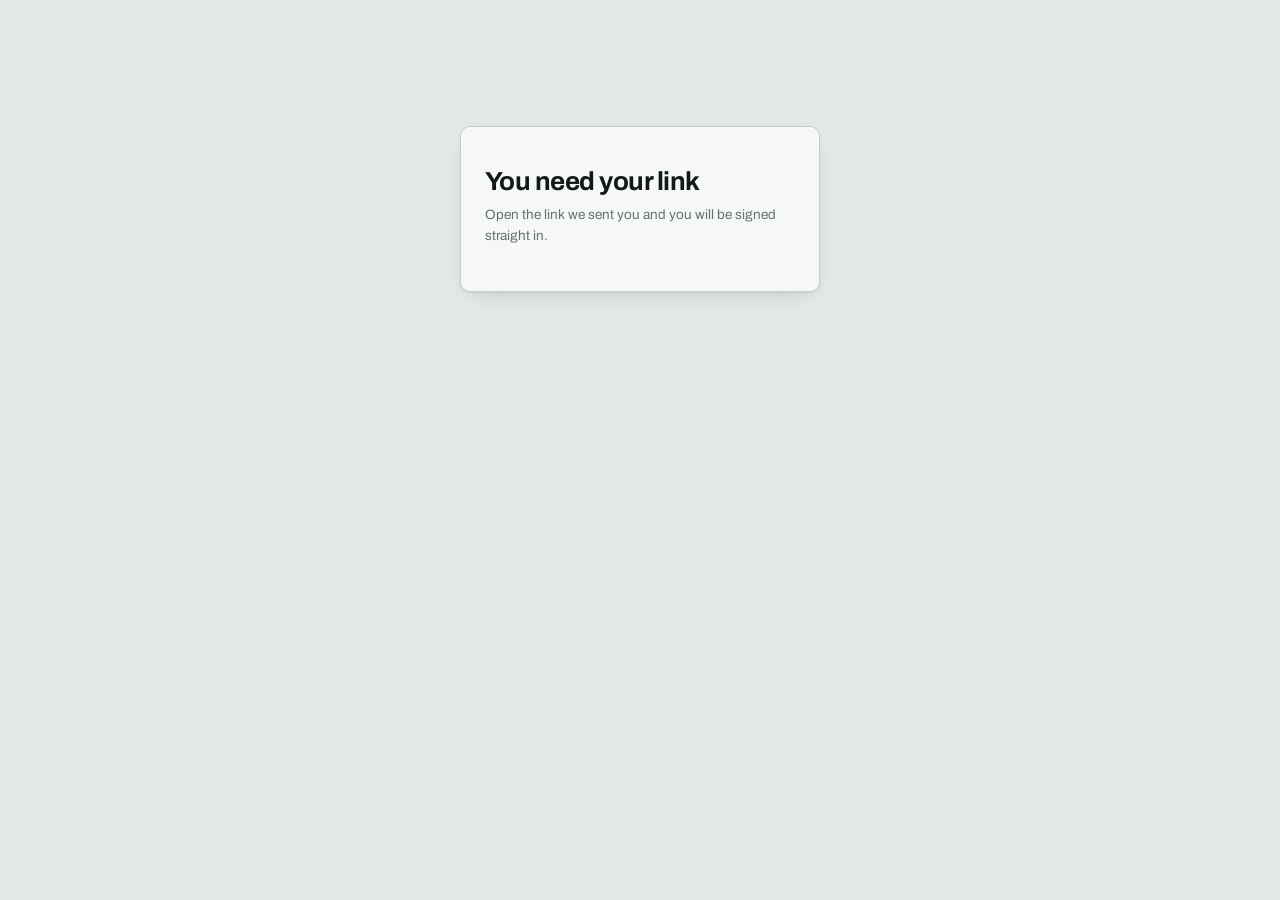
==== my.html @ 348ea940 "Initial commit: Plateline static front end" ====
<!doctype html>
<html lang="en">
<head>
<meta charset="utf-8">
<meta name="viewport" content="width=device-width,initial-scale=1">
<meta name="robots" content="noindex,nofollow">
<meta name="color-scheme" content="light dark">
<title>Your import &middot; Plateline</title>
<link rel="icon" href="data:image/svg+xml,%3Csvg xmlns='http://www.w3.org/2000/svg' viewBox='0 0 100 100'%3E%3Ctext y='.9em' font-size='90'%3E%F0%9F%AA%AA%3C/text%3E%3C/svg%3E">
<link rel="preconnect" href="https://fonts.googleapis.com">
<link rel="preconnect" href="https://fonts.gstatic.com" crossorigin>
<link rel="stylesheet" href="https://fonts.googleapis.com/css2?family=Archivo:wght@400;500;600;700&family=IBM+Plex+Mono:wght@400;500;600&family=Source+Serif+4:opsz,wght@8..60,400;8..60,600&display=swap">
<link rel="stylesheet" href="app.css">
</head>
<body>

<div class="signin" id="gate" hidden>
  <div class="box">
    <h1>You need your link</h1>
    <p id="gate-msg">Open the link we sent you and you will be signed straight in.</p>
  </div>
</div>

<div class="wrap" id="app" style="max-width:680px" hidden>
  <div class="topbar">
    <div>
      <span class="lbl">Your import</span>
      <div style="font-size:20px;font-weight:700;letter-spacing:-.02em">Plateline</div>
    </div>
    <span class="who" id="c-who">&mdash;</span>
  </div>
  <div class="appnav" role="tablist" aria-label="Sections" style="background:none;padding-left:0">
    <button type="button" role="tab" id="ct-car" aria-selected="true">My car</button>
    <button type="button" role="tab" id="ct-msg" aria-selected="false">Messages</button>
  </div>
  <div id="c-body"><div class="loading">Loading&hellip;</div></div>
  <div style="height:50px"></div>
</div>

<div class="toast" id="toast" role="status" aria-live="polite"></div>

<script>
var API = window.PLATELINE_API || "https://eivyrjzdxtoaqpkwuhta.supabase.co/functions/v1/plateline";
var KEY = "plateline_client_token";
var S = null, tab = "car", toastTimer = null;
var PHASES = ["Paperwork","Workshop","Inspection","Ready"];

function $(i){return document.getElementById(i);}
function esc(s){return String(s==null?"":s).replace(/[&<>"']/g,function(c){
  return {"&":"&amp;","<":"&lt;",">":"&gt;",'"':"&quot;","'":"&#39;"}[c];});}
function toast(m){var t=$("toast");t.textContent=m;t.classList.add("on");
  if(toastTimer)clearTimeout(toastTimer);toastTimer=setTimeout(function(){t.classList.remove("on");},3600);}
function tok(){ try{ return localStorage.getItem(KEY); }catch(e){ return window.__t||null; } }
function setTok(v){ try{ v?localStorage.setItem(KEY,v):localStorage.removeItem(KEY); }catch(e){ window.__t=v; } }

// A link like my.html?t=xxxx signs them in, then the address is tidied
// so the token is not left sitting in the address bar or in history.
(function(){
  var u = new URL(location.href);
  var t = u.searchParams.get("t");
  if(t){ setTok(t); u.searchParams.delete("t");
    history.replaceState({}, "", u.pathname + (u.search||"") + u.hash); }
})();

async function api(path, body){
  var o={method:body?"POST":"GET",headers:{"content-type":"application/json"}};
  var t=tok(); if(t) o.headers.authorization="Bearer "+t;
  if(body) o.body=JSON.stringify(body);
  var r;
  try { r = await fetch(API+path,o); } catch(e){ return {error:"unreachable"}; }
  if(r.status===401){ return {error:"expired"}; }
  return await r.json().catch(function(){return {};});
}

function gate(msg){ $("app").hidden=true; $("gate").hidden=false; if(msg) $("gate-msg").textContent=msg; }

async function load(){
  if(!tok()){ gate(); return; }
  var d = await api("/api/client/state");
  if(!d || d.error){
    gate(d && d.error==="unreachable"
      ? "Cannot reach the server just now. Try again in a moment."
      : "That link has expired. Ask us to send you a fresh one.");
    return;
  }
  S=d; $("gate").hidden=true; $("app").hidden=false; draw();
}

function draw(){
  if(!S) return;
  $("c-who").textContent = S.client ? S.client.name : "";
  $("ct-car").setAttribute("aria-selected", String(tab==="car"));
  $("ct-msg").setAttribute("aria-selected", String(tab==="msg"));
  var body=$("c-body"); body.textContent="";
  var v=S.vehicle;
  if(!v){ body.innerHTML='<div class="loading">No car on your account yet.</div>'; return; }
  var st=null; S.stages.forEach(function(s){ if(s.id===v.stage) st=s; });
  if(!st) return;
  var done = v.stage==="passed";

  if(tab==="msg"){
    var thr=document.createElement("div"); thr.className="thread";
    thr.style.maxHeight="340px"; thr.style.padding="14px 0";
    body.appendChild(thr);
    if(!v.messages.length){ var e=document.createElement("div"); e.className="msg sys";
      e.textContent="No messages yet. Ask us anything about your car, we usually reply the same day."; thr.appendChild(e); }
    v.messages.forEach(function(m){
      var d=document.createElement("div");
      if(m.from==="system"){ d.className="msg sys"; d.textContent="— "+m.body+" —"; }
      else { d.className="msg "+(m.from==="client"?"us":"them");
        d.innerHTML=esc(m.body)+'<span class="meta">'+
          esc(m.from==="office"?"Compliance team":"You")+' · '+esc(m.at)+'</span>'; }
      thr.appendChild(d);
    });
    thr.scrollTop=thr.scrollHeight;
    var comp=document.createElement("div"); comp.className="composer";
    comp.style.background="transparent"; comp.style.padding="12px 0 0";
    comp.innerHTML='<textarea id="c-msg" rows="1" placeholder="Ask about your car&hellip;" aria-label="Your message"></textarea>'+
      '<button class="btn" type="button" id="c-send">Send</button>';
    body.appendChild(comp);
    $("c-send").addEventListener("click", async function(){
      var box=$("c-msg"); var t=(box.value||"").trim();
      if(!t){ box.focus(); return; }
      await api("/api/client/message",{body:t});
      box.value=""; await load(); tab="msg"; draw(); toast("Sent. It is with the compliance team now.");
    });
    return;
  }

  var steps=PHASES.map(function(t,i){
    var cls = i<st.phase ? "done" : i===st.phase ? (done?"done":"now") : "";
    return '<li class="step '+cls+'"><span class="dot"></span><span class="t">'+esc(t)+'</span></li>';
  }).join("");
  var since = v.days===0 ? "Updated today" : v.days===1 ? "Since yesterday" : ("Since "+v.days+" days ago");
  var hist = v.history.slice().reverse().map(function(e){
    return '<div class="ev"><span class="d">'+esc(e.when)+'</span><span class="w">'+esc(e.what)+'</span></div>';
  }).join("");

  body.innerHTML=
    '<h2 class="c-car">'+esc(v.description)+'</h2>'+
    '<div class="c-vin">'+esc(v.chassis)+'</div>'+
    '<div class="c-now"><div class="k">'+(done?"Complete":"Right now")+'</div>'+
    '<div class="v">'+esc(st.client_label)+'</div><div class="s">'+esc(since)+'</div></div>'+
    '<ol class="steps">'+steps+'</ol>'+
    '<p class="c-blurb">'+esc(st.blurb)+'</p>'+
    (v.hold?'<div class="c-box wait"><b>Currently waiting on:</b> '+esc(v.hold)+'</div>':'')+
    '<div class="c-box next"><b>What happens next:</b> '+esc(st.you_note)+'</div>'+
    '<div class="c-hist"><span class="lbl">History</span>'+hist+'</div>'+
    '<p class="c-foot">You will get a message every time this changes, so there is nothing to keep checking. '+
    'Questions go straight to the compliance team under Messages.</p>';
}

$("ct-car").addEventListener("click", function(){ tab="car"; draw(); });
$("ct-msg").addEventListener("click", function(){ tab="msg"; draw(); });
load();
setInterval(load, 45000);
</script>
</body>
</html>
---- app.css ----
:root{
    --ground:#E4E8E7;
    --field:#D6DCDB;
    --surface:#F6F8F7;
    --surface-2:#EDF1F0;
    --ink:#14181A;
    --ink-2:#3D4749;
    --mute:#66716F;
    --faint:#8A9391;
    --hair:#C6CFCD;
    --hair-2:#B2BDBB;
    --accent:#0F5F6B;
    --accent-hot:#12808F;
    --accent-tint:#DDEAEB;
    --accent-line:#9FC3C7;
    --good:#1C6E4A;
    --good-tint:#DCEBE2;
    --warn:#96600A;
    --warn-tint:#F2E7CE;
    --bad:#9E3427;
    --bad-tint:#F3DFDB;
    --metal-1:#CBD3D1;
    --metal-2:#E6EAE9;
    --on-accent:#F6F8F7;
    --shadow:0 1px 2px rgba(20,24,26,.07),0 8px 24px -12px rgba(20,24,26,.22);
  }
  @media (prefers-color-scheme: dark){
    :root:not([data-theme="light"]){
      --ground:#0D1112; --field:#090C0D; --surface:#161B1C; --surface-2:#1D2425;
      --ink:#E9EEED; --ink-2:#BAC4C3; --mute:#8B9694; --faint:#6B7674;
      --hair:#2A3335; --hair-2:#3A4547;
      --accent:#4FB6C4; --accent-hot:#6ACEDB; --accent-tint:#12292D; --accent-line:#2C5A61;
      --good:#5CBE8C; --good-tint:#12291F;
      --warn:#D8A63F; --warn-tint:#2B2213;
      --bad:#E0776A; --bad-tint:#2E1815;
      --metal-1:#232B2C; --metal-2:#161B1C; --on-accent:#0D1112;
      --shadow:0 1px 2px rgba(0,0,0,.5),0 10px 28px -14px rgba(0,0,0,.8);
    }
  }
  :root[data-theme="dark"]{
    --ground:#0D1112; --field:#090C0D; --surface:#161B1C; --surface-2:#1D2425;
    --ink:#E9EEED; --ink-2:#BAC4C3; --mute:#8B9694; --faint:#6B7674;
    --hair:#2A3335; --hair-2:#3A4547;
    --accent:#4FB6C4; --accent-hot:#6ACEDB; --accent-tint:#12292D; --accent-line:#2C5A61;
    --good:#5CBE8C; --good-tint:#12291F;
    --warn:#D8A63F; --warn-tint:#2B2213;
    --bad:#E0776A; --bad-tint:#2E1815;
    --metal-1:#232B2C; --metal-2:#161B1C; --on-accent:#0D1112;
    --shadow:0 1px 2px rgba(0,0,0,.5),0 10px 28px -14px rgba(0,0,0,.8);
  }

  *{box-sizing:border-box}
  body{
    margin:0;background:var(--ground);color:var(--ink);
    font-family:"Archivo",system-ui,-apple-system,"Segoe UI",sans-serif;
    font-size:15px;line-height:1.55;-webkit-font-smoothing:antialiased;
  }
  .wrap{max-width:1180px;margin:0 auto;padding:0 20px}
  h1,h2,h3{text-wrap:balance;margin:0}
  .lbl{font-size:10.5px;font-weight:700;letter-spacing:.14em;text-transform:uppercase;color:var(--faint)}

  .stats{display:flex;gap:34px;flex-wrap:wrap;padding:4px 0 20px}
  .stat .n{font-size:29px;font-weight:700;letter-spacing:-.02em;line-height:1.05;
    font-family:"IBM Plex Mono",monospace;font-variant-numeric:tabular-nums}
  .stat.is-warn .n{color:var(--warn)}
  .stat.is-bad .n{color:var(--bad)}
  .stat .k{margin-top:2px}

  .toolrow{display:flex;gap:10px;align-items:center;flex-wrap:wrap;padding-bottom:16px}
  .search{font:inherit;font-size:13.5px;color:var(--ink);background:var(--surface);border:1px solid var(--hair);
    border-radius:6px;padding:9px 12px;min-height:40px;width:min(320px,100%)}
  .search::placeholder{color:var(--faint)}
  .search:focus-visible{outline:2px solid var(--accent-hot);outline-offset:-1px;border-color:var(--accent)}
  .hint{font-size:12.5px;color:var(--faint)}

  .board{overflow-x:auto;padding:2px 0 22px;scrollbar-width:thin}
  .cols{display:flex;gap:10px;min-width:min-content;align-items:flex-start}
  .col{flex:0 0 218px;background:var(--surface-2);border:1px solid var(--hair);border-radius:8px;padding:9px}
  .col-h{display:flex;justify-content:space-between;align-items:baseline;gap:8px;margin-bottom:9px;padding:0 2px}
  .col-h .n{font-family:"IBM Plex Mono",monospace;font-size:12px;color:var(--faint);font-variant-numeric:tabular-nums}
  .col.is-last{background:var(--good-tint);border-color:var(--accent-line)}

  .card{background:var(--surface);border:1px solid var(--hair);border-radius:6px;padding:10px;margin-bottom:7px;
    transition:border-color .13s}
  .card:hover{border-color:var(--accent)}
  .card-open{display:block;width:100%;text-align:left;font:inherit;color:inherit;background:none;border:0;
    padding:0;margin:0;cursor:pointer}
  .card-open:focus-visible{outline:2px solid var(--accent-hot);outline-offset:2px;border-radius:3px}
  .card .car{display:block;font-size:13px;font-weight:600;line-height:1.3;color:var(--ink)}
  .card .vin{display:block;font-family:"IBM Plex Mono",monospace;font-size:10.5px;color:var(--faint);margin-top:2px}
  .card .who{display:block;font-size:12px;color:var(--mute);margin-top:4px}
  .chips{display:flex;gap:5px;flex-wrap:wrap;margin-top:7px}
  .chip{font-size:10.5px;font-weight:600;border-radius:3px;padding:2px 6px;
    font-family:"IBM Plex Mono",monospace;font-variant-numeric:tabular-nums}
  .chip.age{background:var(--surface-2);color:var(--mute)}
  .chip.age.warn{background:var(--warn-tint);color:var(--warn)}
  .chip.age.bad{background:var(--bad-tint);color:var(--bad)}
  .chip.hold{background:var(--warn-tint);color:var(--warn);font-family:"Archivo",sans-serif;
    max-width:100%;overflow:hidden;text-overflow:ellipsis;white-space:nowrap}
  .chip.ask{background:var(--bad-tint);color:var(--bad);font-family:"Archivo",sans-serif}
  .adv{margin-top:8px;font:inherit;font-size:11.5px;font-weight:600;background:var(--accent-tint);color:var(--accent);
    border:1px solid var(--accent-line);border-radius:5px;padding:5px 8px;min-height:32px;width:100%;
    cursor:pointer;text-align:left;transition:background .13s}
  .adv:hover{background:var(--surface)}
  .adv:focus-visible{outline:2px solid var(--accent-hot);outline-offset:1px}
  .col-empty{font-size:11.5px;color:var(--faint);padding:5px 3px 7px;font-family:"IBM Plex Mono",monospace}

  .sec{padding:26px 0 6px}
  .sec h2{font-size:19px;font-weight:600;letter-spacing:-.012em;margin:7px 0 4px}
  .sec p.sub{margin:0;font-size:13.5px;color:var(--mute);max-width:62ch}
  .box{background:var(--surface);border:1px solid var(--hair);border-radius:8px}

  .inbox{display:grid;grid-template-columns:270px minmax(0,1fr);gap:0;margin-top:16px;
    border:1px solid var(--hair);border-radius:8px;overflow:hidden;background:var(--surface)}
  @media(max-width:760px){.inbox{grid-template-columns:1fr}}
  .inbox-list{border-right:1px solid var(--hair);background:var(--surface-2);max-height:396px;overflow-y:auto}
  @media(max-width:760px){.inbox-list{border-right:0;border-bottom:1px solid var(--hair);max-height:230px}}
  .ithread{display:block;width:100%;text-align:left;font:inherit;background:none;border:0;
    border-bottom:1px solid var(--hair);padding:11px 13px;cursor:pointer;color:var(--ink-2)}
  .ithread:hover{background:var(--surface)}
  .ithread:focus-visible{outline:2px solid var(--accent-hot);outline-offset:-2px}
  .ithread[aria-current="true"]{background:var(--surface);box-shadow:inset 3px 0 0 var(--accent)}
  .ithread .top{display:flex;justify-content:space-between;align-items:baseline;gap:8px}
  .ithread .nm{font-size:13px;font-weight:600;color:var(--ink)}
  .ithread .pv{font-size:12px;color:var(--mute);margin-top:2px;overflow:hidden;text-overflow:ellipsis;white-space:nowrap}
  .ithread .car{font-family:"IBM Plex Mono",monospace;font-size:10.5px;color:var(--faint);margin-top:3px}
  .dot-new{width:7px;height:7px;border-radius:50%;background:var(--bad);flex:0 0 auto}
  .inbox-body{display:flex;flex-direction:column;min-height:396px}

  .thread{flex:1;padding:16px;display:flex;flex-direction:column;gap:11px;overflow-y:auto;max-height:320px}
  .msg{max-width:82%;padding:9px 12px;border-radius:9px;font-size:13.5px;line-height:1.5}
  .msg .meta{display:block;font-size:10.5px;color:var(--faint);margin-top:5px;
    font-family:"IBM Plex Mono",monospace}
  .msg.them{align-self:flex-start;background:var(--surface-2);border:1px solid var(--hair);color:var(--ink)}
  .msg.us{align-self:flex-end;background:var(--accent-tint);border:1px solid var(--accent-line);color:var(--ink)}
  .msg.sys{align-self:center;max-width:100%;background:none;border:0;color:var(--faint);font-size:11.5px;
    text-align:center;font-family:"IBM Plex Mono",monospace;padding:2px}
  .composer{display:flex;gap:8px;padding:12px;border-top:1px solid var(--hair);background:var(--surface-2);align-items:flex-end}
  .composer textarea{flex:1;font:inherit;font-size:13.5px;color:var(--ink);background:var(--surface);
    border:1px solid var(--hair);border-radius:6px;padding:9px 11px;resize:none;min-height:42px;line-height:1.45}
  .composer textarea:focus-visible{outline:2px solid var(--accent-hot);outline-offset:-1px;border-color:var(--accent)}
  .btn{font:inherit;font-size:13px;font-weight:600;background:var(--accent);color:var(--on-accent);
    border:1px solid var(--accent);border-radius:6px;padding:9px 15px;min-height:42px;cursor:pointer;
    transition:background .13s}
  .btn:hover{background:var(--accent-hot);border-color:var(--accent-hot)}
  .btn:focus-visible{outline:2px solid var(--accent-hot);outline-offset:2px}
  .btn.ghost{background:none;color:var(--accent);border-color:var(--accent-line)}
  .btn.ghost:hover{background:var(--accent-tint)}

  .appnav{display:flex;gap:2px;padding:8px 11px 0;border-bottom:1px solid var(--hair);background:var(--surface-2)}
  .appnav button{font:inherit;font-size:12.5px;font-weight:600;color:var(--mute);background:none;border:0;
    border-bottom:2px solid transparent;padding:7px 11px 9px;cursor:pointer;min-height:36px;
    display:inline-flex;align-items:center;gap:6px}
  .appnav button:hover{color:var(--ink)}
  .appnav button[aria-selected="true"]{color:var(--ink);border-bottom-color:var(--accent)}
  .appnav button:focus-visible{outline:2px solid var(--accent-hot);outline-offset:-2px}
  .pip{font-family:"IBM Plex Mono",monospace;font-size:10px;font-weight:700;background:var(--bad);color:#fff;
    border-radius:9px;padding:1px 6px;line-height:1.5}
  .pip.zero{display:none}

  .c-car{font-size:21px;font-weight:600;letter-spacing:-.012em;line-height:1.25;margin:16px 0 2px}
  .c-vin{font-family:"IBM Plex Mono",monospace;font-size:11px;color:var(--faint)}
  .c-now{margin-top:18px;padding:16px 17px;background:var(--accent-tint);border:1px solid var(--accent-line);border-radius:7px}
  .c-now .k{font-size:10px;font-weight:700;letter-spacing:.14em;text-transform:uppercase;color:var(--accent)}
  .c-now .v{font-family:"Source Serif 4",Georgia,serif;font-size:25px;font-weight:600;line-height:1.2;
    margin-top:4px;color:var(--ink);letter-spacing:-.01em}
  .c-now .s{font-family:"IBM Plex Mono",monospace;font-size:11px;color:var(--mute);margin-top:5px}

  .steps{display:flex;list-style:none;margin:22px 0 0;padding:0}
  .step{flex:1;position:relative;padding-top:19px;text-align:center;min-width:0}
  .step::before,.step::after{content:"";position:absolute;top:4px;height:2px;background:var(--hair-2)}
  .step::before{left:0;width:50%} .step::after{right:0;width:50%}
  .step:first-child::before,.step:last-child::after{display:none}
  .step.done::before,.step.done::after,.step.now::before{background:var(--accent)}
  .dot{position:absolute;top:0;left:50%;transform:translateX(-50%);width:11px;height:11px;border-radius:50%;
    border:2px solid var(--hair-2);background:var(--ground);z-index:1}
  .step.done .dot{background:var(--accent);border-color:var(--accent)}
  .step.now .dot{background:var(--accent);border-color:var(--accent);box-shadow:0 0 0 3px var(--accent-tint)}
  .step .t{font-size:11px;color:var(--faint);padding:0 2px}
  .step.now .t{color:var(--ink);font-weight:600}

  .c-blurb{font-family:"Source Serif 4",Georgia,serif;font-size:15.5px;line-height:1.6;color:var(--ink-2);margin:20px 0 0}
  .c-box{margin-top:14px;font-size:13px;line-height:1.55;border-radius:6px;padding:11px 13px}
  .c-box.wait{background:var(--warn-tint);color:var(--ink);border:1px solid var(--warn)}
  .c-box.next{background:var(--surface-2);color:var(--ink-2);border:1px solid var(--hair)}
  .c-box b{color:var(--ink)}
  .c-hist{margin-top:20px;padding-top:15px;border-top:1px solid var(--hair)}
  .ev{display:flex;gap:11px;padding:4px 0;font-size:12.5px;align-items:baseline}
  .ev .d{font-family:"IBM Plex Mono",monospace;font-size:11px;color:var(--faint);white-space:nowrap;min-width:54px}
  .ev .w{color:var(--ink-2)}
  .c-foot{margin-top:18px;font-size:11px;color:var(--faint);line-height:1.5}

  .noti-grid{display:grid;grid-template-columns:repeat(auto-fit,minmax(316px,1fr));gap:14px;margin-top:18px}
  .noti{background:var(--surface);border:1px solid var(--hair);border-radius:8px;padding:15px 16px 16px}
  .noti-h{display:flex;justify-content:space-between;align-items:center;gap:10px}
  .noti-h .st{font-size:13px;font-weight:600;color:var(--ink)}
  .toggle{display:inline-flex;align-items:center;gap:7px;font-size:11px;color:var(--mute);cursor:pointer;
    font-family:"IBM Plex Mono",monospace}
  .toggle input{position:absolute;opacity:0;width:1px;height:1px}
  .track{width:30px;height:17px;border-radius:9px;background:var(--hair-2);position:relative;transition:background .15s}
  .track::after{content:"";position:absolute;top:2px;left:2px;width:13px;height:13px;border-radius:50%;
    background:var(--surface);transition:transform .15s}
  .toggle input:checked + .track{background:var(--accent)}
  .toggle input:checked + .track::after{transform:translateX(13px)}
  .toggle input:focus-visible + .track{outline:2px solid var(--accent-hot);outline-offset:2px}
  .wire{margin-top:12px;border-radius:6px;padding:11px 12px;font-size:12.5px;line-height:1.5}
  .wire.sms{background:var(--surface-2);border:1px solid var(--hair);font-family:"IBM Plex Mono",monospace;font-size:11.5px}
  .wire.mail{background:var(--ground);border:1px solid var(--hair)}
  .wire .wk{font-size:9.5px;font-weight:700;letter-spacing:.14em;text-transform:uppercase;color:var(--faint);
    display:block;margin-bottom:5px;font-family:"Archivo",sans-serif}
  .wire .subj{font-weight:600;color:var(--ink);display:block;margin-bottom:4px}
  .wire .bd{color:var(--mute)}
  .count{font-family:"IBM Plex Mono",monospace;font-size:10.5px;color:var(--faint);margin-top:8px;display:block}

  .log{margin-top:16px;border:1px solid var(--hair);border-radius:8px;overflow:hidden;background:var(--surface)}
  .logrow{display:grid;grid-template-columns:64px 1fr;gap:12px;padding:11px 14px;border-bottom:1px solid var(--hair);
    font-size:12.5px;align-items:baseline}
  .logrow:last-child{border-bottom:0}
  .logrow .ch{font-family:"IBM Plex Mono",monospace;font-size:10px;font-weight:700;letter-spacing:.08em;
    text-transform:uppercase;color:var(--accent)}
  .logrow .tx{color:var(--ink-2);line-height:1.5}
  .logrow .tx b{color:var(--ink)}
  .log-empty{padding:22px 16px;text-align:center;font-size:13px;color:var(--faint)}

  .toast{position:fixed;left:50%;bottom:26px;transform:translateX(-50%) translateY(14px);
    background:var(--ink);color:var(--ground);font-size:13px;font-weight:500;padding:11px 17px;border-radius:7px;
    box-shadow:var(--shadow);z-index:40;opacity:0;pointer-events:none;transition:opacity .2s,transform .2s;
    max-width:calc(100vw - 32px);line-height:1.45}
  .toast.on{opacity:1;transform:translateX(-50%) translateY(0)}

  .signin{max-width:400px;margin:14vh auto;padding:0 20px}
  .signin .box{padding:26px 24px;box-shadow:var(--shadow);border-radius:10px}
  .signin h1{font-size:26px;font-weight:700;letter-spacing:-.02em;margin:8px 0 4px}
  .signin p{margin:0 0 18px;font-size:13.5px;color:var(--mute)}
  .signin input{width:100%;font:inherit;font-size:15px;color:var(--ink);background:var(--ground);
    border:1px solid var(--hair);border-radius:6px;padding:11px 13px;min-height:44px;margin-bottom:11px}
  .signin input:focus-visible{outline:2px solid var(--accent-hot);outline-offset:-1px;border-color:var(--accent)}
  .signin .btn{width:100%;display:flex;justify-content:center}
  .err{color:var(--bad);font-size:13px;margin:10px 0 0;min-height:18px}
  .topbar{display:flex;justify-content:space-between;align-items:center;gap:14px;flex-wrap:wrap;
    padding:14px 0;border-bottom:1px solid var(--hair);margin-bottom:4px}
  .topbar .who{font-size:12.5px;color:var(--mute)}
  .topbar a{color:var(--accent);font-size:12.5px;font-weight:600;text-decoration:none}
  .addform{display:grid;grid-template-columns:repeat(auto-fit,minmax(170px,1fr));gap:10px;margin-top:4px}
  .addform input,.addform select{font:inherit;font-size:13.5px;color:var(--ink);background:var(--ground);
    border:1px solid var(--hair);border-radius:6px;padding:9px 11px;min-height:40px;width:100%}
  .addform input:focus-visible,.addform select:focus-visible{outline:2px solid var(--accent-hot);outline-offset:-1px}
  .linkout{margin-top:12px;font-family:"IBM Plex Mono",monospace;font-size:11.5px;color:var(--ink);
    background:var(--accent-tint);border:1px solid var(--accent-line);border-radius:6px;padding:10px 12px;
    word-break:break-all;line-height:1.5}
  .held{background:var(--warn-tint);color:var(--warn);border-radius:3px;padding:1px 6px;font-size:10.5px;
    font-weight:600;font-family:"IBM Plex Mono",monospace}
  .sent{background:var(--good-tint);color:var(--good);border-radius:3px;padding:1px 6px;font-size:10.5px;
    font-weight:600;font-family:"IBM Plex Mono",monospace}
  .failed{background:var(--bad-tint);color:var(--bad);border-radius:3px;padding:1px 6px;font-size:10.5px;
    font-weight:600;font-family:"IBM Plex Mono",monospace}
  .banner{background:var(--warn-tint);border:1px solid var(--warn);border-radius:7px;padding:12px 14px;
    font-size:13px;color:var(--ink);margin:16px 0 0;line-height:1.55}
  .loading{padding:40px 0;text-align:center;color:var(--faint);font-size:13.5px}

  @media (prefers-reduced-motion: reduce){*{transition-duration:.01ms !important;animation-duration:.01ms !important}}
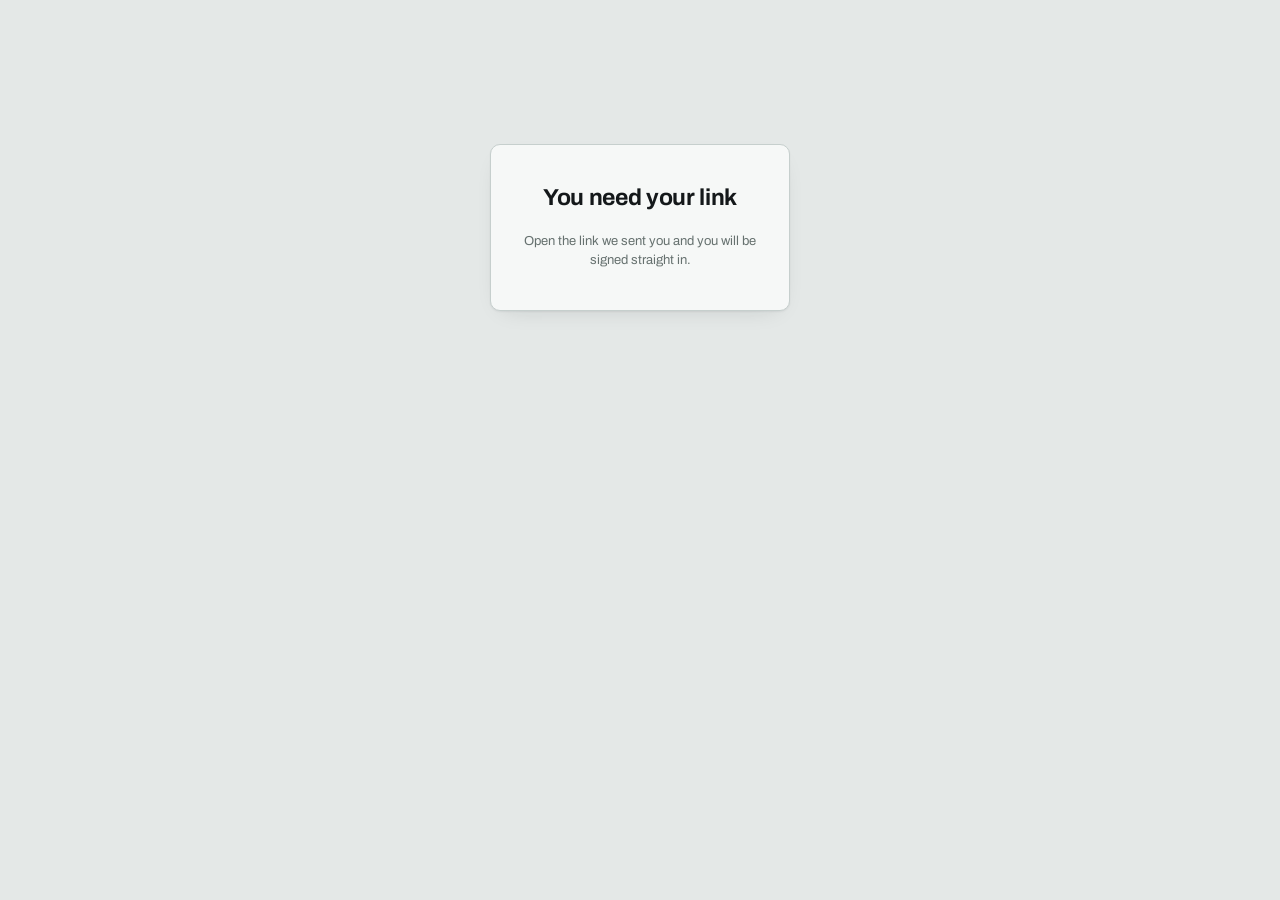
==== commit 499a4c37: "Add files via upload" ====
--- a/my.html
+++ b/my.html
@@ -6,154 +6,21 @@
 <meta name="robots" content="noindex,nofollow">
 <meta name="color-scheme" content="light dark">
 <title>Your import &middot; Plateline</title>
-<link rel="icon" href="data:image/svg+xml,%3Csvg xmlns='http://www.w3.org/2000/svg' viewBox='0 0 100 100'%3E%3Ctext y='.9em' font-size='90'%3E%F0%9F%AA%AA%3C/text%3E%3C/svg%3E">
+<link rel="icon" href="favicon.svg">
 <link rel="preconnect" href="https://fonts.googleapis.com">
 <link rel="preconnect" href="https://fonts.gstatic.com" crossorigin>
 <link rel="stylesheet" href="https://fonts.googleapis.com/css2?family=Archivo:wght@400;500;600;700&family=IBM+Plex+Mono:wght@400;500;600&family=Source+Serif+4:opsz,wght@8..60,400;8..60,600&display=swap">
 <link rel="stylesheet" href="app.css">
 </head>
-<body>
-
+<body class="client">
 <div class="signin" id="gate" hidden>
   <div class="box">
     <h1>You need your link</h1>
     <p id="gate-msg">Open the link we sent you and you will be signed straight in.</p>
   </div>
 </div>
-
-<div class="wrap" id="app" style="max-width:680px" hidden>
-  <div class="topbar">
-    <div>
-      <span class="lbl">Your import</span>
-      <div style="font-size:20px;font-weight:700;letter-spacing:-.02em">Plateline</div>
-    </div>
-    <span class="who" id="c-who">&mdash;</span>
-  </div>
-  <div class="appnav" role="tablist" aria-label="Sections" style="background:none;padding-left:0">
-    <button type="button" role="tab" id="ct-car" aria-selected="true">My car</button>
-    <button type="button" role="tab" id="ct-msg" aria-selected="false">Messages</button>
-  </div>
-  <div id="c-body"><div class="loading">Loading&hellip;</div></div>
-  <div style="height:50px"></div>
-</div>
-
+<div id="app" hidden></div>
 <div class="toast" id="toast" role="status" aria-live="polite"></div>
-
-<script>
-var API = window.PLATELINE_API || "https://eivyrjzdxtoaqpkwuhta.supabase.co/functions/v1/plateline";
-var KEY = "plateline_client_token";
-var S = null, tab = "car", toastTimer = null;
-var PHASES = ["Paperwork","Workshop","Inspection","Ready"];
-
-function $(i){return document.getElementById(i);}
-function esc(s){return String(s==null?"":s).replace(/[&<>"']/g,function(c){
-  return {"&":"&amp;","<":"&lt;",">":"&gt;",'"':"&quot;","'":"&#39;"}[c];});}
-function toast(m){var t=$("toast");t.textContent=m;t.classList.add("on");
-  if(toastTimer)clearTimeout(toastTimer);toastTimer=setTimeout(function(){t.classList.remove("on");},3600);}
-function tok(){ try{ return localStorage.getItem(KEY); }catch(e){ return window.__t||null; } }
-function setTok(v){ try{ v?localStorage.setItem(KEY,v):localStorage.removeItem(KEY); }catch(e){ window.__t=v; } }
-
-// A link like my.html?t=xxxx signs them in, then the address is tidied
-// so the token is not left sitting in the address bar or in history.
-(function(){
-  var u = new URL(location.href);
-  var t = u.searchParams.get("t");
-  if(t){ setTok(t); u.searchParams.delete("t");
-    history.replaceState({}, "", u.pathname + (u.search||"") + u.hash); }
-})();
-
-async function api(path, body){
-  var o={method:body?"POST":"GET",headers:{"content-type":"application/json"}};
-  var t=tok(); if(t) o.headers.authorization="Bearer "+t;
-  if(body) o.body=JSON.stringify(body);
-  var r;
-  try { r = await fetch(API+path,o); } catch(e){ return {error:"unreachable"}; }
-  if(r.status===401){ return {error:"expired"}; }
-  return await r.json().catch(function(){return {};});
-}
-
-function gate(msg){ $("app").hidden=true; $("gate").hidden=false; if(msg) $("gate-msg").textContent=msg; }
-
-async function load(){
-  if(!tok()){ gate(); return; }
-  var d = await api("/api/client/state");
-  if(!d || d.error){
-    gate(d && d.error==="unreachable"
-      ? "Cannot reach the server just now. Try again in a moment."
-      : "That link has expired. Ask us to send you a fresh one.");
-    return;
-  }
-  S=d; $("gate").hidden=true; $("app").hidden=false; draw();
-}
-
-function draw(){
-  if(!S) return;
-  $("c-who").textContent = S.client ? S.client.name : "";
-  $("ct-car").setAttribute("aria-selected", String(tab==="car"));
-  $("ct-msg").setAttribute("aria-selected", String(tab==="msg"));
-  var body=$("c-body"); body.textContent="";
-  var v=S.vehicle;
-  if(!v){ body.innerHTML='<div class="loading">No car on your account yet.</div>'; return; }
-  var st=null; S.stages.forEach(function(s){ if(s.id===v.stage) st=s; });
-  if(!st) return;
-  var done = v.stage==="passed";
-
-  if(tab==="msg"){
-    var thr=document.createElement("div"); thr.className="thread";
-    thr.style.maxHeight="340px"; thr.style.padding="14px 0";
-    body.appendChild(thr);
-    if(!v.messages.length){ var e=document.createElement("div"); e.className="msg sys";
-      e.textContent="No messages yet. Ask us anything about your car, we usually reply the same day."; thr.appendChild(e); }
-    v.messages.forEach(function(m){
-      var d=document.createElement("div");
-      if(m.from==="system"){ d.className="msg sys"; d.textContent="— "+m.body+" —"; }
-      else { d.className="msg "+(m.from==="client"?"us":"them");
-        d.innerHTML=esc(m.body)+'<span class="meta">'+
-          esc(m.from==="office"?"Compliance team":"You")+' · '+esc(m.at)+'</span>'; }
-      thr.appendChild(d);
-    });
-    thr.scrollTop=thr.scrollHeight;
-    var comp=document.createElement("div"); comp.className="composer";
-    comp.style.background="transparent"; comp.style.padding="12px 0 0";
-    comp.innerHTML='<textarea id="c-msg" rows="1" placeholder="Ask about your car&hellip;" aria-label="Your message"></textarea>'+
-      '<button class="btn" type="button" id="c-send">Send</button>';
-    body.appendChild(comp);
-    $("c-send").addEventListener("click", async function(){
-      var box=$("c-msg"); var t=(box.value||"").trim();
-      if(!t){ box.focus(); return; }
-      await api("/api/client/message",{body:t});
-      box.value=""; await load(); tab="msg"; draw(); toast("Sent. It is with the compliance team now.");
-    });
-    return;
-  }
-
-  var steps=PHASES.map(function(t,i){
-    var cls = i<st.phase ? "done" : i===st.phase ? (done?"done":"now") : "";
-    return '<li class="step '+cls+'"><span class="dot"></span><span class="t">'+esc(t)+'</span></li>';
-  }).join("");
-  var since = v.days===0 ? "Updated today" : v.days===1 ? "Since yesterday" : ("Since "+v.days+" days ago");
-  var hist = v.history.slice().reverse().map(function(e){
-    return '<div class="ev"><span class="d">'+esc(e.when)+'</span><span class="w">'+esc(e.what)+'</span></div>';
-  }).join("");
-
-  body.innerHTML=
-    '<h2 class="c-car">'+esc(v.description)+'</h2>'+
-    '<div class="c-vin">'+esc(v.chassis)+'</div>'+
-    '<div class="c-now"><div class="k">'+(done?"Complete":"Right now")+'</div>'+
-    '<div class="v">'+esc(st.client_label)+'</div><div class="s">'+esc(since)+'</div></div>'+
-    '<ol class="steps">'+steps+'</ol>'+
-    '<p class="c-blurb">'+esc(st.blurb)+'</p>'+
-    (v.hold?'<div class="c-box wait"><b>Currently waiting on:</b> '+esc(v.hold)+'</div>':'')+
-    '<div class="c-box next"><b>What happens next:</b> '+esc(st.you_note)+'</div>'+
-    '<div class="c-hist"><span class="lbl">History</span>'+hist+'</div>'+
-    '<p class="c-foot">You will get a message every time this changes, so there is nothing to keep checking. '+
-    'Questions go straight to the compliance team under Messages.</p>';
-}
-
-$("ct-car").addEventListener("click", function(){ tab="car"; draw(); });
-$("ct-msg").addEventListener("click", function(){ tab="msg"; draw(); });
-load();
-setInterval(load, 45000);
-</script>
+<script src="my.js"></script>
 </body>
 </html>
--- a/app.css
+++ b/app.css
@@ -1,262 +1,284 @@
-
-  :root{
-    --ground:#E4E8E7;
-    --field:#D6DCDB;
-    --surface:#F6F8F7;
-    --surface-2:#EDF1F0;
-    --ink:#14181A;
-    --ink-2:#3D4749;
-    --mute:#66716F;
-    --faint:#8A9391;
-    --hair:#C6CFCD;
-    --hair-2:#B2BDBB;
-    --accent:#0F5F6B;
-    --accent-hot:#12808F;
-    --accent-tint:#DDEAEB;
-    --accent-line:#9FC3C7;
-    --good:#1C6E4A;
-    --good-tint:#DCEBE2;
-    --warn:#96600A;
-    --warn-tint:#F2E7CE;
-    --bad:#9E3427;
-    --bad-tint:#F3DFDB;
-    --metal-1:#CBD3D1;
-    --metal-2:#E6EAE9;
-    --on-accent:#F6F8F7;
-    --shadow:0 1px 2px rgba(20,24,26,.07),0 8px 24px -12px rgba(20,24,26,.22);
-  }
-  @media (prefers-color-scheme: dark){
-    :root:not([data-theme="light"]){
-      --ground:#0D1112; --field:#090C0D; --surface:#161B1C; --surface-2:#1D2425;
-      --ink:#E9EEED; --ink-2:#BAC4C3; --mute:#8B9694; --faint:#6B7674;
-      --hair:#2A3335; --hair-2:#3A4547;
-      --accent:#4FB6C4; --accent-hot:#6ACEDB; --accent-tint:#12292D; --accent-line:#2C5A61;
-      --good:#5CBE8C; --good-tint:#12291F;
-      --warn:#D8A63F; --warn-tint:#2B2213;
-      --bad:#E0776A; --bad-tint:#2E1815;
-      --metal-1:#232B2C; --metal-2:#161B1C; --on-accent:#0D1112;
-      --shadow:0 1px 2px rgba(0,0,0,.5),0 10px 28px -14px rgba(0,0,0,.8);
-    }
-  }
-  :root[data-theme="dark"]{
-    --ground:#0D1112; --field:#090C0D; --surface:#161B1C; --surface-2:#1D2425;
-    --ink:#E9EEED; --ink-2:#BAC4C3; --mute:#8B9694; --faint:#6B7674;
-    --hair:#2A3335; --hair-2:#3A4547;
-    --accent:#4FB6C4; --accent-hot:#6ACEDB; --accent-tint:#12292D; --accent-line:#2C5A61;
-    --good:#5CBE8C; --good-tint:#12291F;
-    --warn:#D8A63F; --warn-tint:#2B2213;
-    --bad:#E0776A; --bad-tint:#2E1815;
-    --metal-1:#232B2C; --metal-2:#161B1C; --on-accent:#0D1112;
-    --shadow:0 1px 2px rgba(0,0,0,.5),0 10px 28px -14px rgba(0,0,0,.8);
-  }
-
-  *{box-sizing:border-box}
-  body{
-    margin:0;background:var(--ground);color:var(--ink);
-    font-family:"Archivo",system-ui,-apple-system,"Segoe UI",sans-serif;
-    font-size:15px;line-height:1.55;-webkit-font-smoothing:antialiased;
-  }
-  .wrap{max-width:1180px;margin:0 auto;padding:0 20px}
-  h1,h2,h3{text-wrap:balance;margin:0}
-  .lbl{font-size:10.5px;font-weight:700;letter-spacing:.14em;text-transform:uppercase;color:var(--faint)}
-
-  .stats{display:flex;gap:34px;flex-wrap:wrap;padding:4px 0 20px}
-  .stat .n{font-size:29px;font-weight:700;letter-spacing:-.02em;line-height:1.05;
-    font-family:"IBM Plex Mono",monospace;font-variant-numeric:tabular-nums}
-  .stat.is-warn .n{color:var(--warn)}
-  .stat.is-bad .n{color:var(--bad)}
-  .stat .k{margin-top:2px}
-
-  .toolrow{display:flex;gap:10px;align-items:center;flex-wrap:wrap;padding-bottom:16px}
-  .search{font:inherit;font-size:13.5px;color:var(--ink);background:var(--surface);border:1px solid var(--hair);
-    border-radius:6px;padding:9px 12px;min-height:40px;width:min(320px,100%)}
-  .search::placeholder{color:var(--faint)}
-  .search:focus-visible{outline:2px solid var(--accent-hot);outline-offset:-1px;border-color:var(--accent)}
-  .hint{font-size:12.5px;color:var(--faint)}
-
-  .board{overflow-x:auto;padding:2px 0 22px;scrollbar-width:thin}
-  .cols{display:flex;gap:10px;min-width:min-content;align-items:flex-start}
-  .col{flex:0 0 218px;background:var(--surface-2);border:1px solid var(--hair);border-radius:8px;padding:9px}
-  .col-h{display:flex;justify-content:space-between;align-items:baseline;gap:8px;margin-bottom:9px;padding:0 2px}
-  .col-h .n{font-family:"IBM Plex Mono",monospace;font-size:12px;color:var(--faint);font-variant-numeric:tabular-nums}
-  .col.is-last{background:var(--good-tint);border-color:var(--accent-line)}
-
-  .card{background:var(--surface);border:1px solid var(--hair);border-radius:6px;padding:10px;margin-bottom:7px;
-    transition:border-color .13s}
-  .card:hover{border-color:var(--accent)}
-  .card-open{display:block;width:100%;text-align:left;font:inherit;color:inherit;background:none;border:0;
-    padding:0;margin:0;cursor:pointer}
-  .card-open:focus-visible{outline:2px solid var(--accent-hot);outline-offset:2px;border-radius:3px}
-  .card .car{display:block;font-size:13px;font-weight:600;line-height:1.3;color:var(--ink)}
-  .card .vin{display:block;font-family:"IBM Plex Mono",monospace;font-size:10.5px;color:var(--faint);margin-top:2px}
-  .card .who{display:block;font-size:12px;color:var(--mute);margin-top:4px}
-  .chips{display:flex;gap:5px;flex-wrap:wrap;margin-top:7px}
-  .chip{font-size:10.5px;font-weight:600;border-radius:3px;padding:2px 6px;
-    font-family:"IBM Plex Mono",monospace;font-variant-numeric:tabular-nums}
-  .chip.age{background:var(--surface-2);color:var(--mute)}
-  .chip.age.warn{background:var(--warn-tint);color:var(--warn)}
-  .chip.age.bad{background:var(--bad-tint);color:var(--bad)}
-  .chip.hold{background:var(--warn-tint);color:var(--warn);font-family:"Archivo",sans-serif;
-    max-width:100%;overflow:hidden;text-overflow:ellipsis;white-space:nowrap}
-  .chip.ask{background:var(--bad-tint);color:var(--bad);font-family:"Archivo",sans-serif}
-  .adv{margin-top:8px;font:inherit;font-size:11.5px;font-weight:600;background:var(--accent-tint);color:var(--accent);
-    border:1px solid var(--accent-line);border-radius:5px;padding:5px 8px;min-height:32px;width:100%;
-    cursor:pointer;text-align:left;transition:background .13s}
-  .adv:hover{background:var(--surface)}
-  .adv:focus-visible{outline:2px solid var(--accent-hot);outline-offset:1px}
-  .col-empty{font-size:11.5px;color:var(--faint);padding:5px 3px 7px;font-family:"IBM Plex Mono",monospace}
-
-  .sec{padding:26px 0 6px}
-  .sec h2{font-size:19px;font-weight:600;letter-spacing:-.012em;margin:7px 0 4px}
-  .sec p.sub{margin:0;font-size:13.5px;color:var(--mute);max-width:62ch}
-  .box{background:var(--surface);border:1px solid var(--hair);border-radius:8px}
-
-  .inbox{display:grid;grid-template-columns:270px minmax(0,1fr);gap:0;margin-top:16px;
-    border:1px solid var(--hair);border-radius:8px;overflow:hidden;background:var(--surface)}
-  @media(max-width:760px){.inbox{grid-template-columns:1fr}}
-  .inbox-list{border-right:1px solid var(--hair);background:var(--surface-2);max-height:396px;overflow-y:auto}
-  @media(max-width:760px){.inbox-list{border-right:0;border-bottom:1px solid var(--hair);max-height:230px}}
-  .ithread{display:block;width:100%;text-align:left;font:inherit;background:none;border:0;
-    border-bottom:1px solid var(--hair);padding:11px 13px;cursor:pointer;color:var(--ink-2)}
-  .ithread:hover{background:var(--surface)}
-  .ithread:focus-visible{outline:2px solid var(--accent-hot);outline-offset:-2px}
-  .ithread[aria-current="true"]{background:var(--surface);box-shadow:inset 3px 0 0 var(--accent)}
-  .ithread .top{display:flex;justify-content:space-between;align-items:baseline;gap:8px}
-  .ithread .nm{font-size:13px;font-weight:600;color:var(--ink)}
-  .ithread .pv{font-size:12px;color:var(--mute);margin-top:2px;overflow:hidden;text-overflow:ellipsis;white-space:nowrap}
-  .ithread .car{font-family:"IBM Plex Mono",monospace;font-size:10.5px;color:var(--faint);margin-top:3px}
-  .dot-new{width:7px;height:7px;border-radius:50%;background:var(--bad);flex:0 0 auto}
-  .inbox-body{display:flex;flex-direction:column;min-height:396px}
-
-  .thread{flex:1;padding:16px;display:flex;flex-direction:column;gap:11px;overflow-y:auto;max-height:320px}
-  .msg{max-width:82%;padding:9px 12px;border-radius:9px;font-size:13.5px;line-height:1.5}
-  .msg .meta{display:block;font-size:10.5px;color:var(--faint);margin-top:5px;
-    font-family:"IBM Plex Mono",monospace}
-  .msg.them{align-self:flex-start;background:var(--surface-2);border:1px solid var(--hair);color:var(--ink)}
-  .msg.us{align-self:flex-end;background:var(--accent-tint);border:1px solid var(--accent-line);color:var(--ink)}
-  .msg.sys{align-self:center;max-width:100%;background:none;border:0;color:var(--faint);font-size:11.5px;
-    text-align:center;font-family:"IBM Plex Mono",monospace;padding:2px}
-  .composer{display:flex;gap:8px;padding:12px;border-top:1px solid var(--hair);background:var(--surface-2);align-items:flex-end}
-  .composer textarea{flex:1;font:inherit;font-size:13.5px;color:var(--ink);background:var(--surface);
-    border:1px solid var(--hair);border-radius:6px;padding:9px 11px;resize:none;min-height:42px;line-height:1.45}
-  .composer textarea:focus-visible{outline:2px solid var(--accent-hot);outline-offset:-1px;border-color:var(--accent)}
-  .btn{font:inherit;font-size:13px;font-weight:600;background:var(--accent);color:var(--on-accent);
-    border:1px solid var(--accent);border-radius:6px;padding:9px 15px;min-height:42px;cursor:pointer;
-    transition:background .13s}
-  .btn:hover{background:var(--accent-hot);border-color:var(--accent-hot)}
-  .btn:focus-visible{outline:2px solid var(--accent-hot);outline-offset:2px}
-  .btn.ghost{background:none;color:var(--accent);border-color:var(--accent-line)}
-  .btn.ghost:hover{background:var(--accent-tint)}
-
-  .appnav{display:flex;gap:2px;padding:8px 11px 0;border-bottom:1px solid var(--hair);background:var(--surface-2)}
-  .appnav button{font:inherit;font-size:12.5px;font-weight:600;color:var(--mute);background:none;border:0;
-    border-bottom:2px solid transparent;padding:7px 11px 9px;cursor:pointer;min-height:36px;
-    display:inline-flex;align-items:center;gap:6px}
-  .appnav button:hover{color:var(--ink)}
-  .appnav button[aria-selected="true"]{color:var(--ink);border-bottom-color:var(--accent)}
-  .appnav button:focus-visible{outline:2px solid var(--accent-hot);outline-offset:-2px}
-  .pip{font-family:"IBM Plex Mono",monospace;font-size:10px;font-weight:700;background:var(--bad);color:#fff;
-    border-radius:9px;padding:1px 6px;line-height:1.5}
-  .pip.zero{display:none}
-
-  .c-car{font-size:21px;font-weight:600;letter-spacing:-.012em;line-height:1.25;margin:16px 0 2px}
-  .c-vin{font-family:"IBM Plex Mono",monospace;font-size:11px;color:var(--faint)}
-  .c-now{margin-top:18px;padding:16px 17px;background:var(--accent-tint);border:1px solid var(--accent-line);border-radius:7px}
-  .c-now .k{font-size:10px;font-weight:700;letter-spacing:.14em;text-transform:uppercase;color:var(--accent)}
-  .c-now .v{font-family:"Source Serif 4",Georgia,serif;font-size:25px;font-weight:600;line-height:1.2;
-    margin-top:4px;color:var(--ink);letter-spacing:-.01em}
-  .c-now .s{font-family:"IBM Plex Mono",monospace;font-size:11px;color:var(--mute);margin-top:5px}
-
-  .steps{display:flex;list-style:none;margin:22px 0 0;padding:0}
-  .step{flex:1;position:relative;padding-top:19px;text-align:center;min-width:0}
-  .step::before,.step::after{content:"";position:absolute;top:4px;height:2px;background:var(--hair-2)}
-  .step::before{left:0;width:50%} .step::after{right:0;width:50%}
-  .step:first-child::before,.step:last-child::after{display:none}
-  .step.done::before,.step.done::after,.step.now::before{background:var(--accent)}
-  .dot{position:absolute;top:0;left:50%;transform:translateX(-50%);width:11px;height:11px;border-radius:50%;
-    border:2px solid var(--hair-2);background:var(--ground);z-index:1}
-  .step.done .dot{background:var(--accent);border-color:var(--accent)}
-  .step.now .dot{background:var(--accent);border-color:var(--accent);box-shadow:0 0 0 3px var(--accent-tint)}
-  .step .t{font-size:11px;color:var(--faint);padding:0 2px}
-  .step.now .t{color:var(--ink);font-weight:600}
-
-  .c-blurb{font-family:"Source Serif 4",Georgia,serif;font-size:15.5px;line-height:1.6;color:var(--ink-2);margin:20px 0 0}
-  .c-box{margin-top:14px;font-size:13px;line-height:1.55;border-radius:6px;padding:11px 13px}
-  .c-box.wait{background:var(--warn-tint);color:var(--ink);border:1px solid var(--warn)}
-  .c-box.next{background:var(--surface-2);color:var(--ink-2);border:1px solid var(--hair)}
-  .c-box b{color:var(--ink)}
-  .c-hist{margin-top:20px;padding-top:15px;border-top:1px solid var(--hair)}
-  .ev{display:flex;gap:11px;padding:4px 0;font-size:12.5px;align-items:baseline}
-  .ev .d{font-family:"IBM Plex Mono",monospace;font-size:11px;color:var(--faint);white-space:nowrap;min-width:54px}
-  .ev .w{color:var(--ink-2)}
-  .c-foot{margin-top:18px;font-size:11px;color:var(--faint);line-height:1.5}
-
-  .noti-grid{display:grid;grid-template-columns:repeat(auto-fit,minmax(316px,1fr));gap:14px;margin-top:18px}
-  .noti{background:var(--surface);border:1px solid var(--hair);border-radius:8px;padding:15px 16px 16px}
-  .noti-h{display:flex;justify-content:space-between;align-items:center;gap:10px}
-  .noti-h .st{font-size:13px;font-weight:600;color:var(--ink)}
-  .toggle{display:inline-flex;align-items:center;gap:7px;font-size:11px;color:var(--mute);cursor:pointer;
-    font-family:"IBM Plex Mono",monospace}
-  .toggle input{position:absolute;opacity:0;width:1px;height:1px}
-  .track{width:30px;height:17px;border-radius:9px;background:var(--hair-2);position:relative;transition:background .15s}
-  .track::after{content:"";position:absolute;top:2px;left:2px;width:13px;height:13px;border-radius:50%;
-    background:var(--surface);transition:transform .15s}
-  .toggle input:checked + .track{background:var(--accent)}
-  .toggle input:checked + .track::after{transform:translateX(13px)}
-  .toggle input:focus-visible + .track{outline:2px solid var(--accent-hot);outline-offset:2px}
-  .wire{margin-top:12px;border-radius:6px;padding:11px 12px;font-size:12.5px;line-height:1.5}
-  .wire.sms{background:var(--surface-2);border:1px solid var(--hair);font-family:"IBM Plex Mono",monospace;font-size:11.5px}
-  .wire.mail{background:var(--ground);border:1px solid var(--hair)}
-  .wire .wk{font-size:9.5px;font-weight:700;letter-spacing:.14em;text-transform:uppercase;color:var(--faint);
-    display:block;margin-bottom:5px;font-family:"Archivo",sans-serif}
-  .wire .subj{font-weight:600;color:var(--ink);display:block;margin-bottom:4px}
-  .wire .bd{color:var(--mute)}
-  .count{font-family:"IBM Plex Mono",monospace;font-size:10.5px;color:var(--faint);margin-top:8px;display:block}
-
-  .log{margin-top:16px;border:1px solid var(--hair);border-radius:8px;overflow:hidden;background:var(--surface)}
-  .logrow{display:grid;grid-template-columns:64px 1fr;gap:12px;padding:11px 14px;border-bottom:1px solid var(--hair);
-    font-size:12.5px;align-items:baseline}
-  .logrow:last-child{border-bottom:0}
-  .logrow .ch{font-family:"IBM Plex Mono",monospace;font-size:10px;font-weight:700;letter-spacing:.08em;
-    text-transform:uppercase;color:var(--accent)}
-  .logrow .tx{color:var(--ink-2);line-height:1.5}
-  .logrow .tx b{color:var(--ink)}
-  .log-empty{padding:22px 16px;text-align:center;font-size:13px;color:var(--faint)}
-
-  .toast{position:fixed;left:50%;bottom:26px;transform:translateX(-50%) translateY(14px);
-    background:var(--ink);color:var(--ground);font-size:13px;font-weight:500;padding:11px 17px;border-radius:7px;
-    box-shadow:var(--shadow);z-index:40;opacity:0;pointer-events:none;transition:opacity .2s,transform .2s;
-    max-width:calc(100vw - 32px);line-height:1.45}
-  .toast.on{opacity:1;transform:translateX(-50%) translateY(0)}
-
-  .signin{max-width:400px;margin:14vh auto;padding:0 20px}
-  .signin .box{padding:26px 24px;box-shadow:var(--shadow);border-radius:10px}
-  .signin h1{font-size:26px;font-weight:700;letter-spacing:-.02em;margin:8px 0 4px}
-  .signin p{margin:0 0 18px;font-size:13.5px;color:var(--mute)}
-  .signin input{width:100%;font:inherit;font-size:15px;color:var(--ink);background:var(--ground);
-    border:1px solid var(--hair);border-radius:6px;padding:11px 13px;min-height:44px;margin-bottom:11px}
-  .signin input:focus-visible{outline:2px solid var(--accent-hot);outline-offset:-1px;border-color:var(--accent)}
-  .signin .btn{width:100%;display:flex;justify-content:center}
-  .err{color:var(--bad);font-size:13px;margin:10px 0 0;min-height:18px}
-  .topbar{display:flex;justify-content:space-between;align-items:center;gap:14px;flex-wrap:wrap;
-    padding:14px 0;border-bottom:1px solid var(--hair);margin-bottom:4px}
-  .topbar .who{font-size:12.5px;color:var(--mute)}
-  .topbar a{color:var(--accent);font-size:12.5px;font-weight:600;text-decoration:none}
-  .addform{display:grid;grid-template-columns:repeat(auto-fit,minmax(170px,1fr));gap:10px;margin-top:4px}
-  .addform input,.addform select{font:inherit;font-size:13.5px;color:var(--ink);background:var(--ground);
-    border:1px solid var(--hair);border-radius:6px;padding:9px 11px;min-height:40px;width:100%}
-  .addform input:focus-visible,.addform select:focus-visible{outline:2px solid var(--accent-hot);outline-offset:-1px}
-  .linkout{margin-top:12px;font-family:"IBM Plex Mono",monospace;font-size:11.5px;color:var(--ink);
-    background:var(--accent-tint);border:1px solid var(--accent-line);border-radius:6px;padding:10px 12px;
-    word-break:break-all;line-height:1.5}
-  .held{background:var(--warn-tint);color:var(--warn);border-radius:3px;padding:1px 6px;font-size:10.5px;
-    font-weight:600;font-family:"IBM Plex Mono",monospace}
-  .sent{background:var(--good-tint);color:var(--good);border-radius:3px;padding:1px 6px;font-size:10.5px;
-    font-weight:600;font-family:"IBM Plex Mono",monospace}
-  .failed{background:var(--bad-tint);color:var(--bad);border-radius:3px;padding:1px 6px;font-size:10.5px;
-    font-weight:600;font-family:"IBM Plex Mono",monospace}
-  .banner{background:var(--warn-tint);border:1px solid var(--warn);border-radius:7px;padding:12px 14px;
-    font-size:13px;color:var(--ink);margin:16px 0 0;line-height:1.55}
-  .loading{padding:40px 0;text-align:center;color:var(--faint);font-size:13.5px}
-
-  @media (prefers-reduced-motion: reduce){*{transition-duration:.01ms !important;animation-duration:.01ms !important}}
+:root{
+  --ground:#E4E8E7; --surface:#F6F8F7; --surface-2:#EDF1F0;
+  --ink:#14181A; --ink-2:#3D4749; --mute:#66716F; --faint:#8A9391;
+  --hair:#C6CFCD; --hair-2:#B2BDBB;
+  --accent:#0F5F6B; --accent-hot:#12808F; --accent-tint:#DDEAEB; --accent-line:#9FC3C7;
+  --good:#1C6E4A; --good-tint:#DCEBE2;
+  --warn:#96600A; --warn-tint:#F2E7CE;
+  --bad:#9E3427; --bad-tint:#F3DFDB;
+  --on-accent:#F6F8F7;
+  --shadow:0 1px 2px rgba(20,24,26,.06),0 8px 24px -14px rgba(20,24,26,.20);
+}
+@media (prefers-color-scheme:dark){:root:not([data-theme="light"]){
+  --ground:#0D1112; --surface:#161B1C; --surface-2:#1D2425;
+  --ink:#E9EEED; --ink-2:#BAC4C3; --mute:#8B9694; --faint:#6B7674;
+  --hair:#2A3335; --hair-2:#3A4547;
+  --accent:#4FB6C4; --accent-hot:#6ACEDB; --accent-tint:#12292D; --accent-line:#2C5A61;
+  --good:#5CBE8C; --good-tint:#12291F;
+  --warn:#D8A63F; --warn-tint:#2B2213;
+  --bad:#E0776A; --bad-tint:#2E1815;
+  --on-accent:#0D1112;
+  --shadow:0 1px 2px rgba(0,0,0,.5),0 10px 28px -16px rgba(0,0,0,.8);
+}}
+:root[data-theme="dark"]{
+  --ground:#0D1112; --surface:#161B1C; --surface-2:#1D2425;
+  --ink:#E9EEED; --ink-2:#BAC4C3; --mute:#8B9694; --faint:#6B7674;
+  --hair:#2A3335; --hair-2:#3A4547;
+  --accent:#4FB6C4; --accent-hot:#6ACEDB; --accent-tint:#12292D; --accent-line:#2C5A61;
+  --good:#5CBE8C; --good-tint:#12291F;
+  --warn:#D8A63F; --warn-tint:#2B2213;
+  --bad:#E0776A; --bad-tint:#2E1815;
+  --on-accent:#0D1112;
+  --shadow:0 1px 2px rgba(0,0,0,.5),0 10px 28px -16px rgba(0,0,0,.8);
+}
+
+*{box-sizing:border-box}
+body{margin:0;background:var(--ground);color:var(--ink);font-size:14.5px;line-height:1.5;
+  font-family:"Archivo",system-ui,-apple-system,"Segoe UI",sans-serif;-webkit-font-smoothing:antialiased}
+h1,h2,h3{margin:0;font-weight:700;letter-spacing:-.015em}
+a{color:inherit}
+.mono{font-family:"IBM Plex Mono",ui-monospace,monospace;font-variant-numeric:tabular-nums}
+.lbl{font-size:10px;font-weight:700;letter-spacing:.13em;text-transform:uppercase;color:var(--faint)}
+
+/* ---- controls ---- */
+.btn{font:inherit;font-size:13px;font-weight:600;background:var(--accent);color:var(--on-accent);
+  border:1px solid var(--accent);border-radius:6px;padding:8px 14px;min-height:38px;cursor:pointer;
+  transition:background .12s;display:inline-flex;align-items:center;justify-content:center;
+  text-decoration:none;white-space:nowrap}
+.btn:hover{background:var(--accent-hot);border-color:var(--accent-hot)}
+.btn:focus-visible{outline:2px solid var(--accent-hot);outline-offset:2px}
+.btn[disabled]{opacity:.5;cursor:default}
+.btn.ghost{background:none;color:var(--accent);border-color:var(--accent-line)}
+.btn.ghost:hover{background:var(--accent-tint)}
+.btn.quiet{background:none;color:var(--mute);border-color:var(--hair)}
+.btn.quiet:hover{background:var(--surface-2);color:var(--ink)}
+.btn.danger{background:none;color:var(--bad);border-color:var(--bad)}
+.btn.danger:hover{background:var(--bad-tint)}
+.btn.sm{min-height:30px;padding:4px 10px;font-size:12px}
+input,select,textarea{font:inherit;font-size:13.5px;color:var(--ink);background:var(--surface);
+  border:1px solid var(--hair);border-radius:6px;padding:8px 10px;min-height:38px;width:100%}
+textarea{resize:vertical;line-height:1.5}
+input:focus-visible,select:focus-visible,textarea:focus-visible{outline:2px solid var(--accent-hot);
+  outline-offset:-1px;border-color:var(--accent)}
+input::placeholder,textarea::placeholder{color:var(--faint)}
+label.field{display:block}
+label.field > span{display:block;font-size:10px;font-weight:700;letter-spacing:.13em;
+  text-transform:uppercase;color:var(--faint);margin-bottom:4px}
+.row{display:flex;gap:8px;align-items:center;flex-wrap:wrap}
+.grid{display:grid;gap:12px;grid-template-columns:repeat(auto-fit,minmax(180px,1fr))}
+.err{color:var(--bad);font-size:13px;margin:8px 0 0;min-height:16px}
+
+/* ---- sign in ---- */
+.signin{max-width:340px;margin:16vh auto;padding:0 20px}
+.signin .box{background:var(--surface);border:1px solid var(--hair);border-radius:10px;
+  padding:26px 22px;box-shadow:var(--shadow);text-align:center;color:var(--ink)}
+.signin h1{font-size:23px;margin:10px 0 16px}
+.signin input{margin-bottom:10px;text-align:center}
+.signin .btn{width:100%}
+.signin p{font-size:13px;color:var(--mute)}
+
+/* ---- shell ---- */
+.shell{display:grid;grid-template-columns:206px minmax(0,1fr);min-height:100vh}
+.sidebar{background:var(--surface);border-right:1px solid var(--hair);padding:16px 12px;
+  display:flex;flex-direction:column;gap:18px;position:sticky;top:0;height:100vh}
+.logo{display:flex;align-items:center;gap:8px;padding:0 6px;text-decoration:none;color:var(--ink)}
+.logo span{font-size:16px;font-weight:700;letter-spacing:-.02em}
+.nav{display:flex;flex-direction:column;gap:1px}
+.nav a{display:flex;align-items:center;gap:8px;font-size:13.5px;font-weight:500;color:var(--mute);
+  text-decoration:none;border-radius:6px;padding:8px 10px;min-height:36px}
+.nav a:hover{background:var(--surface-2);color:var(--ink)}
+.nav a.on{background:var(--accent-tint);color:var(--accent);font-weight:600}
+.pip{margin-left:auto;font-family:"IBM Plex Mono",monospace;font-size:10px;font-weight:700;
+  background:var(--bad);color:#fff;border-radius:8px;padding:1px 6px}
+.pip:empty{display:none}
+.side-foot{margin-top:auto;display:flex;justify-content:space-between;align-items:center;
+  font-size:12px;color:var(--mute);padding:0 6px;gap:8px}
+.side-foot a{color:var(--accent);font-weight:600;text-decoration:none}
+.main{padding:0 24px 48px;min-width:0}
+@media(max-width:900px){
+  .shell{grid-template-columns:1fr}
+  .sidebar{position:static;height:auto;flex-direction:row;align-items:center;gap:10px;
+    padding:10px 12px;border-right:0;border-bottom:1px solid var(--hair)}
+  .nav{flex-direction:row;overflow-x:auto;gap:2px;flex:1;scrollbar-width:none}
+  .nav a{white-space:nowrap}
+  .side-foot{margin-top:0}
+  .side-foot .who{display:none}
+  .main{padding:0 14px 40px}
+}
+
+/* ---- page head ---- */
+.head{position:sticky;top:0;z-index:5;background:var(--ground);padding:18px 0 12px;
+  border-bottom:1px solid var(--hair);margin-bottom:18px;
+  display:flex;align-items:center;gap:12px;flex-wrap:wrap}
+.head h1{font-size:20px;flex:1;min-width:0}
+.head .back{font-size:12.5px;color:var(--accent);text-decoration:none;font-weight:600}
+.crumb{font-size:12px;color:var(--mute);width:100%;margin-top:-4px}
+.crumb a{color:var(--accent);text-decoration:none;font-weight:600}
+
+/* ---- panels ---- */
+.panel{background:var(--surface);border:1px solid var(--hair);border-radius:9px;
+  box-shadow:var(--shadow);overflow:hidden;margin-bottom:14px}
+.panel > header{display:flex;justify-content:space-between;align-items:center;gap:10px;
+  padding:10px 14px;border-bottom:1px solid var(--hair);background:var(--surface-2)}
+.panel .body{padding:14px}
+.stack{display:flex;flex-direction:column;gap:12px}
+.cols2{display:grid;gap:14px;grid-template-columns:minmax(0,1.4fr) minmax(0,1fr);align-items:start}
+@media(max-width:1000px){.cols2{grid-template-columns:1fr}}
+
+/* ---- counts ---- */
+.counts{display:flex;gap:26px;flex-wrap:wrap;margin-bottom:16px}
+.count{background:none;border:0;padding:0;font:inherit;text-align:left;cursor:pointer;color:inherit}
+.count b{display:block;font-family:"IBM Plex Mono",monospace;font-size:25px;font-weight:700;
+  line-height:1.1;letter-spacing:-.02em}
+.count.warn b{color:var(--warn)} .count.bad b{color:var(--bad)}
+.count span{display:block;margin-top:1px}
+.count:hover span{color:var(--ink)}
+
+/* ---- rows ---- */
+.rows{display:flex;flex-direction:column}
+.rw{display:flex;align-items:center;gap:11px;width:100%;text-align:left;font:inherit;color:inherit;
+  background:none;border:0;border-bottom:1px solid var(--hair);padding:10px 14px;cursor:pointer;
+  text-decoration:none}
+.rw:last-child{border-bottom:0}
+.rw:hover{background:var(--surface-2)}
+.rw:focus-visible{outline:2px solid var(--accent-hot);outline-offset:-2px}
+.rw .mid{flex:1;min-width:0}
+.rw .nm{display:block;font-size:13.5px;font-weight:600;color:var(--ink);
+  overflow:hidden;text-overflow:ellipsis;white-space:nowrap}
+.rw .sub{display:block;font-size:12px;color:var(--mute);
+  overflow:hidden;text-overflow:ellipsis;white-space:nowrap}
+.rw .go{font-size:16px;color:var(--faint)}
+.empty{padding:26px 16px;text-align:center;color:var(--faint);font-size:13px}
+.empty .btn{margin-top:12px}
+
+.ava{width:30px;height:30px;border-radius:50%;background:var(--accent-tint);color:var(--accent);
+  display:inline-flex;align-items:center;justify-content:center;font-weight:700;font-size:11px;flex:0 0 auto}
+.ava.lg{width:42px;height:42px;font-size:14px}
+
+/* ---- chips ---- */
+.chips{display:flex;gap:5px;flex-wrap:wrap}
+.chip{font-size:10.5px;font-weight:600;border-radius:3px;padding:2px 6px;white-space:nowrap;
+  font-family:"IBM Plex Mono",monospace;font-variant-numeric:tabular-nums;
+  background:var(--surface-2);color:var(--mute)}
+.chip.stage{background:var(--accent-tint);color:var(--accent);font-family:"Archivo",sans-serif}
+.chip.done{background:var(--good-tint);color:var(--good);font-family:"Archivo",sans-serif}
+.chip.warn{background:var(--warn-tint);color:var(--warn)}
+.chip.bad{background:var(--bad-tint);color:var(--bad)}
+.chip.hold{background:var(--warn-tint);color:var(--warn);font-family:"Archivo",sans-serif;
+  max-width:220px;overflow:hidden;text-overflow:ellipsis}
+
+/* ---- board ---- */
+.board{overflow-x:auto;padding-bottom:16px;scrollbar-width:thin}
+.cols{display:flex;gap:9px;min-width:min-content;align-items:flex-start}
+.col{flex:0 0 210px;background:var(--surface-2);border:1px solid var(--hair);border-radius:8px;padding:8px}
+.col-h{display:flex;justify-content:space-between;align-items:baseline;gap:8px;padding:0 2px 8px}
+.col-h .n{font-family:"IBM Plex Mono",monospace;font-size:11.5px;color:var(--faint)}
+.col.last{background:var(--good-tint);border-color:var(--accent-line)}
+.card{background:var(--surface);border:1px solid var(--hair);border-radius:6px;margin-bottom:6px;
+  transition:border-color .12s}
+.card:hover{border-color:var(--accent)}
+.card a.open{display:block;padding:9px 10px;text-decoration:none;color:inherit}
+.card .car{display:block;font-size:12.5px;font-weight:600;line-height:1.3}
+.card .who{display:block;font-size:11.5px;color:var(--mute);margin-top:2px}
+.card .chips{margin-top:6px}
+.card .adv{display:block;width:100%;font:inherit;font-size:11.5px;font-weight:600;text-align:left;
+  background:none;color:var(--accent);border:0;border-top:1px solid var(--hair);
+  padding:6px 10px;cursor:pointer;border-radius:0 0 5px 5px}
+.card .adv:hover{background:var(--accent-tint)}
+.col-empty{font-size:11.5px;color:var(--faint);padding:2px 4px 6px;font-family:"IBM Plex Mono",monospace}
+
+/* ---- table ---- */
+.tbl{width:100%;border-collapse:collapse;font-size:13px}
+.tbl th{text-align:left;font-size:10px;font-weight:700;letter-spacing:.13em;text-transform:uppercase;
+  color:var(--faint);padding:8px 12px;border-bottom:1px solid var(--hair);background:var(--surface-2)}
+.tbl td{padding:9px 12px;border-bottom:1px solid var(--hair);vertical-align:middle}
+.tbl tr:last-child td{border-bottom:0}
+.tbl tbody tr{cursor:pointer}
+.tbl tbody tr:hover{background:var(--surface-2)}
+.tblwrap{overflow-x:auto}
+@media(max-width:760px){.tbl .opt{display:none}}
+
+/* ---- thread ---- */
+.thread{display:flex;flex-direction:column;gap:9px;padding:14px;max-height:46vh;overflow-y:auto;
+  background:var(--surface-2)}
+.msg{max-width:84%;padding:8px 11px;border-radius:9px;font-size:13px;line-height:1.45}
+.msg .meta{display:block;font-size:10px;color:var(--faint);margin-top:4px;
+  font-family:"IBM Plex Mono",monospace}
+.msg.them{align-self:flex-start;background:var(--surface);border:1px solid var(--hair)}
+.msg.us{align-self:flex-end;background:var(--accent-tint);border:1px solid var(--accent-line)}
+.msg.sys{align-self:center;max-width:100%;background:none;color:var(--faint);font-size:11px;
+  text-align:center;font-family:"IBM Plex Mono",monospace;padding:1px}
+.composer{display:flex;gap:8px;padding:10px 14px;border-top:1px solid var(--hair);align-items:flex-end}
+.composer textarea{min-height:38px;max-height:140px}
+
+/* ---- history ---- */
+.ev{display:flex;gap:10px;padding:7px 14px;font-size:12.5px;align-items:baseline;
+  border-bottom:1px solid var(--hair)}
+.ev:last-child{border-bottom:0}
+.ev .d{font-family:"IBM Plex Mono",monospace;font-size:11px;color:var(--faint);
+  white-space:nowrap;min-width:52px}
+.ev .w{flex:1;color:var(--ink-2)}
+.ev .by{font-size:11px;color:var(--faint);white-space:nowrap}
+.ev .note{display:block;color:var(--mute);font-size:12px}
+
+/* ---- misc ---- */
+.toggle{display:inline-flex;align-items:center;gap:7px;font-size:11.5px;color:var(--mute);cursor:pointer}
+.toggle input{position:absolute;opacity:0;width:1px;height:1px}
+.track{width:30px;height:17px;border-radius:9px;background:var(--hair-2);position:relative;
+  transition:background .15s;flex:0 0 auto}
+.track::after{content:"";position:absolute;top:2px;left:2px;width:13px;height:13px;border-radius:50%;
+  background:var(--surface);transition:transform .15s}
+.toggle input:checked + .track{background:var(--accent)}
+.toggle input:checked + .track::after{transform:translateX(13px)}
+.toggle input:focus-visible + .track{outline:2px solid var(--accent-hot);outline-offset:2px}
+.note{background:var(--warn-tint);border:1px solid var(--warn);border-radius:7px;
+  padding:10px 12px;font-size:12.5px;color:var(--ink);margin-bottom:14px}
+.linkbox{font-family:"IBM Plex Mono",monospace;font-size:11.5px;background:var(--accent-tint);
+  border:1px solid var(--accent-line);border-radius:6px;padding:9px 11px;word-break:break-all}
+.docs{display:flex;flex-direction:column}
+.doc{display:flex;align-items:center;gap:10px;padding:9px 14px;border-bottom:1px solid var(--hair);font-size:13px}
+.doc:last-child{border-bottom:0}
+.doc .nm{flex:1;min-width:0;overflow:hidden;text-overflow:ellipsis;white-space:nowrap}
+.toast{position:fixed;left:50%;bottom:22px;transform:translateX(-50%) translateY(12px);
+  background:var(--ink);color:var(--ground);font-size:13px;font-weight:500;padding:10px 16px;
+  border-radius:7px;box-shadow:var(--shadow);z-index:40;opacity:0;pointer-events:none;
+  transition:opacity .18s,transform .18s;max-width:calc(100vw - 30px)}
+.toast.on{opacity:1;transform:translateX(-50%) translateY(0)}
+@media(prefers-reduced-motion:reduce){*{transition-duration:.01ms !important}}
+
+/* ---- client page ---- */
+body.client{background:var(--ground)}
+.cwrap{max-width:640px;margin:0 auto;padding:0 18px 60px}
+.ctop{display:flex;align-items:center;justify-content:space-between;gap:12px;
+  padding:16px 0;border-bottom:1px solid var(--hair);margin-bottom:18px}
+.ctop .logo{padding:0}
+.ccard{background:var(--surface);border:1px solid var(--hair);border-radius:11px;
+  box-shadow:var(--shadow);padding:20px;margin-bottom:14px}
+.cpick{display:flex;gap:6px;overflow-x:auto;margin-bottom:14px;scrollbar-width:none}
+.cpick button{font:inherit;font-size:12.5px;font-weight:600;white-space:nowrap;cursor:pointer;
+  background:var(--surface);color:var(--mute);border:1px solid var(--hair);border-radius:999px;padding:6px 13px}
+.cpick button.on{background:var(--accent-tint);color:var(--accent);border-color:var(--accent-line)}
+.cnow{background:var(--accent-tint);border:1px solid var(--accent-line);border-radius:8px;
+  padding:15px 16px;margin:16px 0}
+.cnow .k{font-size:10px;font-weight:700;letter-spacing:.13em;text-transform:uppercase;color:var(--accent)}
+.cnow .v{font-family:"Source Serif 4",Georgia,serif;font-size:23px;font-weight:600;
+  line-height:1.2;margin-top:3px}
+.cnow .s{font-family:"IBM Plex Mono",monospace;font-size:11px;color:var(--mute);margin-top:4px}
+.steps{display:flex;list-style:none;margin:18px 0 0;padding:0}
+.step{flex:1;position:relative;padding-top:17px;text-align:center;min-width:0}
+.step::before,.step::after{content:"";position:absolute;top:4px;height:2px;background:var(--hair-2)}
+.step::before{left:0;width:50%} .step::after{right:0;width:50%}
+.step:first-child::before,.step:last-child::after{display:none}
+.step.done::before,.step.done::after,.step.now::before{background:var(--accent)}
+.dot{position:absolute;top:0;left:50%;transform:translateX(-50%);width:10px;height:10px;
+  border-radius:50%;border:2px solid var(--hair-2);background:var(--ground);z-index:1}
+.step.done .dot,.step.now .dot{background:var(--accent);border-color:var(--accent)}
+.step.now .dot{box-shadow:0 0 0 3px var(--accent-tint)}
+.step .t{font-size:10.5px;color:var(--faint);padding:0 2px}
+.step.now .t{color:var(--ink);font-weight:600}
+.cblurb{font-family:"Source Serif 4",Georgia,serif;font-size:15px;line-height:1.6;
+  color:var(--ink-2);margin:16px 0 0}
+.cbox{margin-top:12px;font-size:13px;line-height:1.5;border-radius:6px;padding:10px 12px;
+  background:var(--surface-2);border:1px solid var(--hair);color:var(--ink-2)}
+.cbox.wait{background:var(--warn-tint);border-color:var(--warn);color:var(--ink)}
+.cbox b{color:var(--ink)}
